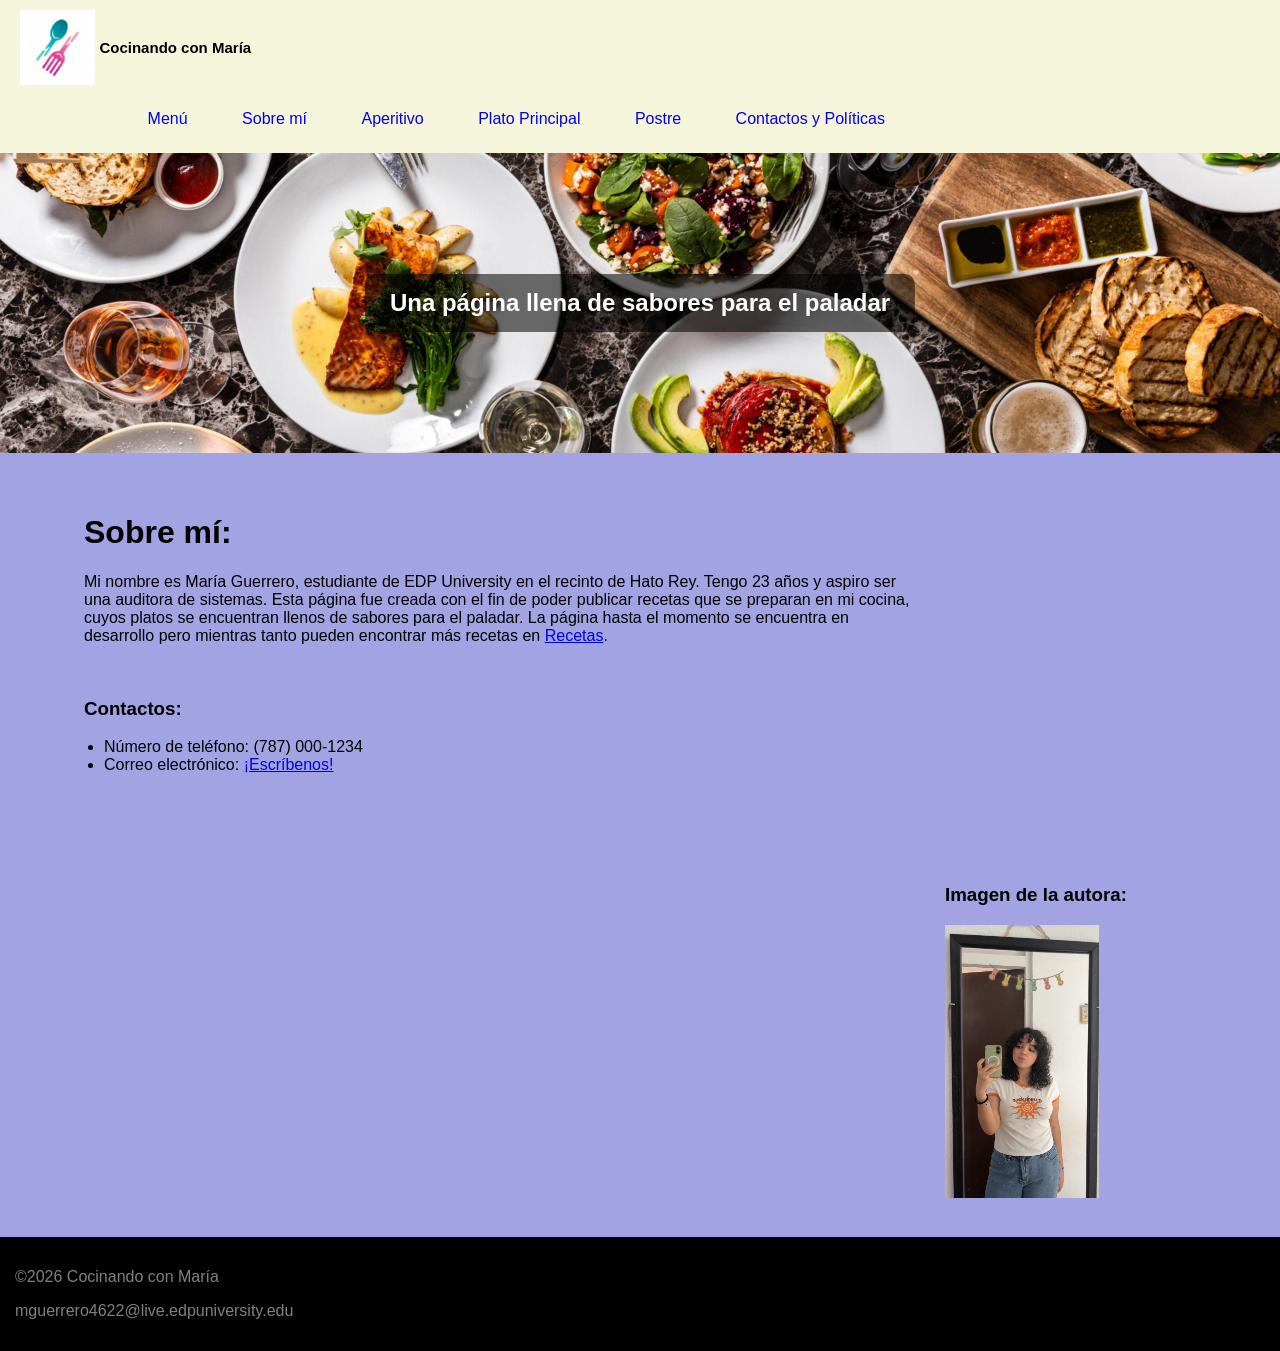
==== sobremi.html @ e3915f0a "Add files via upload" ====
<!DOCTYPE html>
<html lang="es">
<head>
<meta charset="utf-8">
<meta name="description" content="Esta página es para que el usuario pueda crear platos llenos de sabor">
<title>Cocinando con María</title>
<link rel="stylesheet" href="SiteStyle/global.css">
</head>
<body>
<header> 
<!-- Logo del sitio -->
<div id="logo">
   <img src="SiteImage/logo.jpg" alt="logo del sitio web">
   <span>Cocinando con María</span>
</div>
<!-- Menú de navegación -->
<nav>
	<ul>
    	<li><a href="index.html">Menú </a></li>
        <li><a href="sobremi.html">Sobre mí</a></li>
        <li><a href="aperitivo.html">Aperitivo</a></li>
	<li><a href="platoprincipal.html">Plato Principal</a></li>
	<li><a href="postre.html">Postre</a></li>
        <li><a href="contacto.html">Contactos y Políticas</a></li>
    </ul>
</nav>
</header>
<!-- Banner de la página -->
<section id="banner">
  <img src="SiteImage/banner.jpg" alt="Mesa con varios platos">
  <h2>Una página llena de sabores para el paladar</h2>
</section>

<main>
<h1>Sobre mí:</h1>
<p> Mi nombre es María Guerrero, estudiante de EDP University en el recinto de Hato Rey. Tengo 23 años y aspiro ser una auditora de sistemas. Esta página fue creada con el fin de poder publicar recetas que se preparan en mi cocina, cuyos platos se encuentran llenos de sabores para el paladar. La página hasta el momento se encuentra en desarrollo pero mientras tanto pueden encontrar más recetas en <a href="https://www.hellofresh.com/recipes" target="_blank"> Recetas</a>.</p>
<br>
<h3> Contactos: </h3>
<ul>
	<li>Número de teléfono: (787) 000-1234 </li>
	<li>Correo electrónico: <a href= “mguerrero4622@live.edpuniversity.edu”> ¡Escríbenos!</a>
</ul>


</main>
<!-- Barra lateral -->
<aside>
  <h3>Imagen de la autora:</h3>
 <img src="SiteImage/autora.jpg" alt="Foto de la autora de la página web.">
</aside>

<!-- Pie de página -->
<footer> 
<p> ©2026 Cocinando con María </p>
<p> mguerrero4622@live.edpuniversity.edu </p>
</footer>
</body>
</html>

</body>
</html>
---- SiteStyle/global.css ----
/* Logo del sitio */
#logo {
  float: left;
}
#logo img {
  height: 75px;
  vertical-align: middle;
}
#logo span {
  font-size: 15px;
  font-weight: bold;
  color: COLOR;
  vertical-align: middle;
}

/* Menú de navegación */
nav {
  float: right;
}
nav ul {
  list-style: none;
  margin: 0;
  padding: 0;
}
nav li {
  display: inline-block;
}
nav a {
  display: block;
  padding: 15px 25px;
  color: COLOR;
  text-decoration: none;
}
nav {
  text-align: center;
  margin-top: 10px;
  margin-right: 350px;
}

/* Encabezado */
header {
  background-color: #F5F5DC;
  overflow: hidden;
  padding: 10px 20px;
}
/* Banner */
#banner img {
  width: 100%;
  height: 300px;
  object-fit: cover;
  display: block;
}
#banner {
  position: relative;
}
#banner h2 {
  position: absolute;
  top: 50%;
  left: 50%;
  transform: translate(-50%, -50%);
  margin: 0;
  padding: 15px 25px;
  color: white;
  background-color: rgba(0, 0, 0, 0.55);
  border-radius: 10px;
  text-align: center;
}

/* Contenido principal */
main {
  float: left;
  width: 65%;
  margin: 20px 0 20px 5%;
  padding: 20px;
  background-color: COLOR;
  border-radius: 10px;
}

/* Aside */
aside {
  float: right;
  width: 20%;
  margin: 20px 5% 20px 0;
  padding: 15px;
  background-color: ;
  border-radius: 10px;
}

/* Footer */
footer {
  clear: both;
  background-color: black;
  color: grey;
  text-align: left;
  padding: 15px;
}

/* Imágenes */
figure {
  float: left;
  margin: 0 15px 10px 0;
}

figure img {
  width: 250px;
  height: 170px;
  border-radius: 15px;
  object-fit: cover;
}

figcaption {
  font-size: 13px;
  font-style: italic;
  text-align: center;
  width: 250px;
}

figure {
  float: left;
  margin: 0 30px 10px 0;
}

/* Detalles de la pagina */
body {
  margin: 0;
  font-family: Arial, sans-serif;
  background-color: #a1a3e3;
  color: ;
}

h1, h2, h3 {
  color: ;
}

main ul {
  padding-left: 20px;
}
aside img {
  max-width: 60%;
  img-align: center;
  height: auto;
}
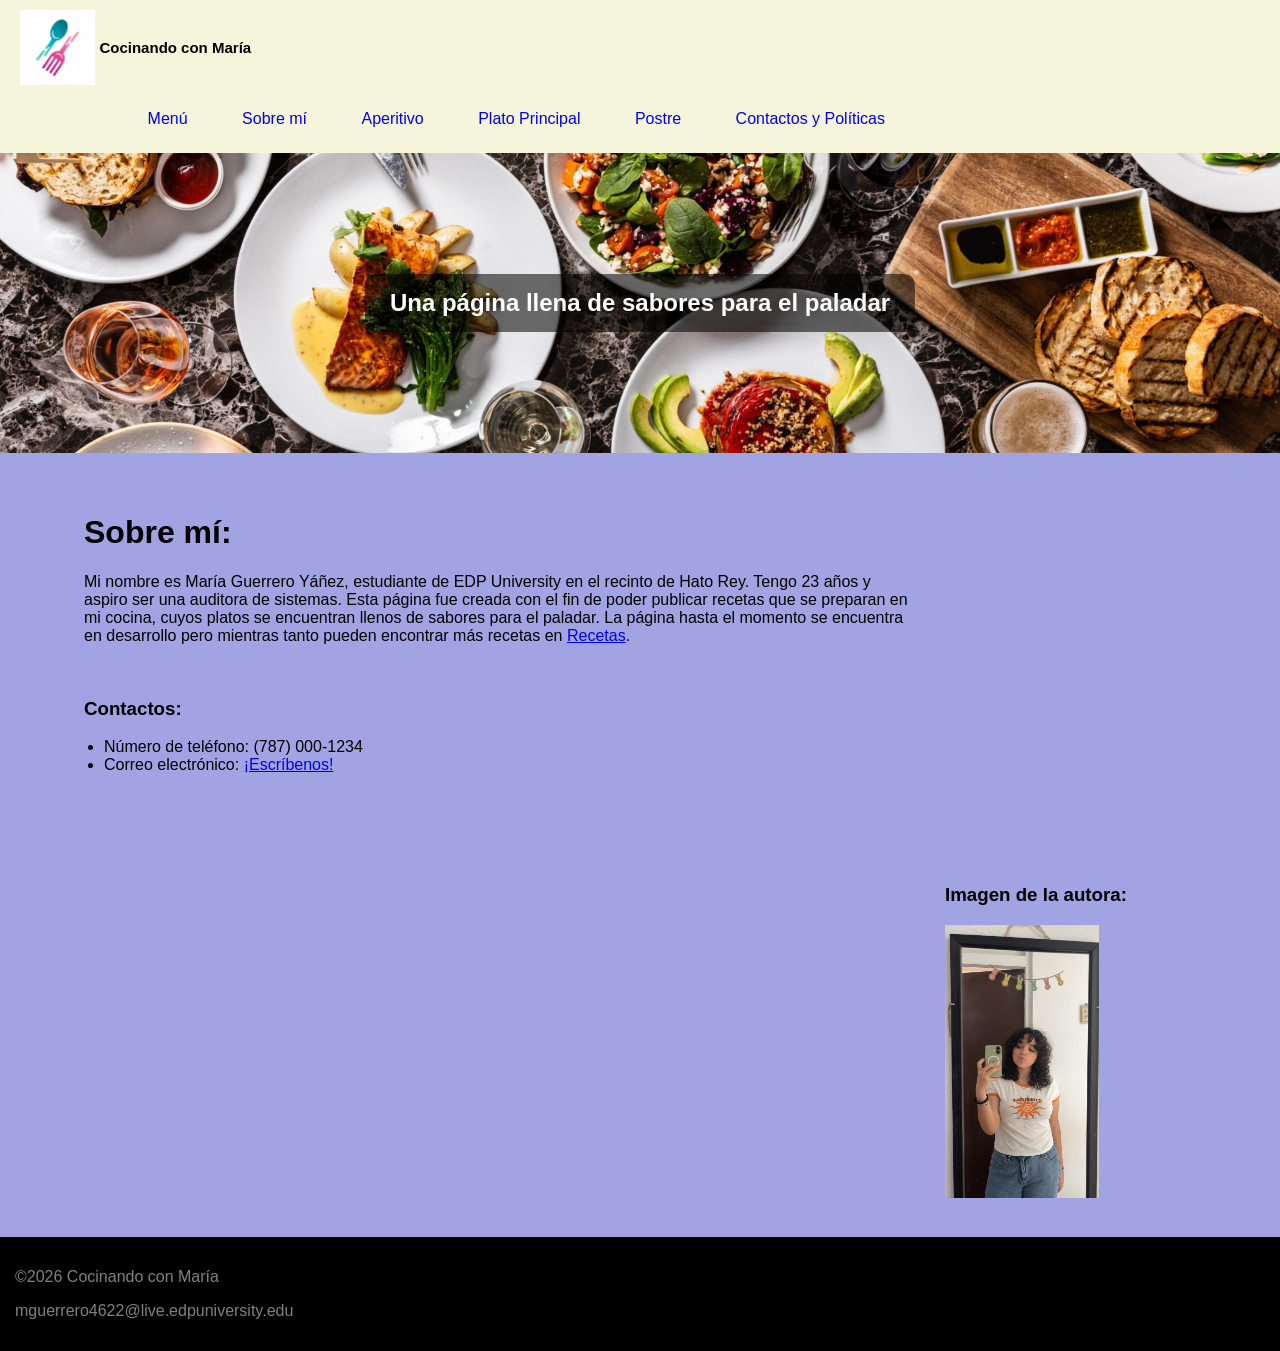
==== commit af551297: "Fix author's name and clean up HTML Updated author's name and corrected HTML structure." ====
--- a/sobremi.html
+++ b/sobremi.html
@@ -33,7 +33,7 @@
 
 <main>
 <h1>Sobre mí:</h1>
-<p> Mi nombre es María Guerrero, estudiante de EDP University en el recinto de Hato Rey. Tengo 23 años y aspiro ser una auditora de sistemas. Esta página fue creada con el fin de poder publicar recetas que se preparan en mi cocina, cuyos platos se encuentran llenos de sabores para el paladar. La página hasta el momento se encuentra en desarrollo pero mientras tanto pueden encontrar más recetas en <a href="https://www.hellofresh.com/recipes" target="_blank"> Recetas</a>.</p>
+<p> Mi nombre es María Guerrero Yáñez, estudiante de EDP University en el recinto de Hato Rey. Tengo 23 años y aspiro ser una auditora de sistemas. Esta página fue creada con el fin de poder publicar recetas que se preparan en mi cocina, cuyos platos se encuentran llenos de sabores para el paladar. La página hasta el momento se encuentra en desarrollo pero mientras tanto pueden encontrar más recetas en <a href="https://www.hellofresh.com/recipes" target="_blank"> Recetas</a>.</p>
 <br>
 <h3> Contactos: </h3>
 <ul>
@@ -58,4 +58,4 @@
 </html>
 
 </body>
-</html>+</html>
